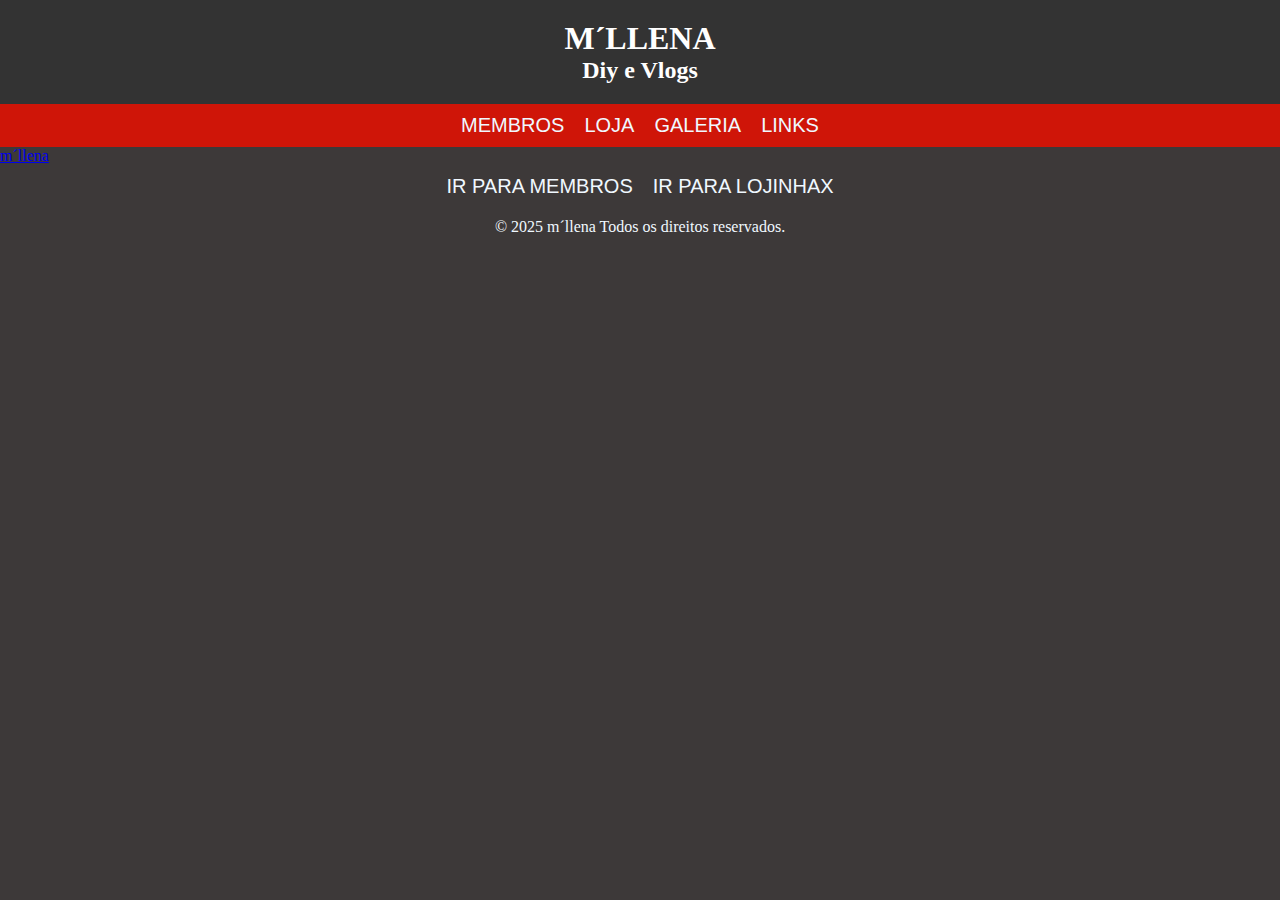
==== pages/galeria/galeria.html @ 63c7220d "primeirooooo envioi" ====
<!DOCTYPE html>
<html lang="pt-br">
<head>
    <meta charset="UTF-8">

    <meta name="viewport" content="width=device-width, initial-scale=1.0">
    <title> Galeria </title><style>
        .center {
                text-align: center;
            }
    </style>
</head>

<body>
  
  <header >

    <div id="Main-header_top"> <!-- meu cabeçalho  -->
        <h1> M´LLENA </h1>
        <h2>Diy e Vlogs </h2>
    </div>
    
    <div> <!-- links das paginas "pages"  -->
        <ul id="Main-header_bottom">
            <li><a href="pages/membros/membros.html">Membros</a></li>
            <li><a href="pages/lojinhax/lojinhax.html">loja </a></li>
            <li><a href="pages/galeria/galeria.html">galeria </a></li>
            <li><a href="pages/links/links.html">links</a></li>
        </ul>

    </div>

    
</header> 
  
  <a href="../../index.html"> m´llena </a>
  
  <ul>
  <li><a href="../membros.html">Ir para membros</a></li>
  <li><a href="../lojinhax/lojinhax.html">Ir para lojinhax</a></li>
</ul>

<footer> <!-- meu rodapé  -->
    <p class="center"> &copy; 2025 m´llena Todos os direitos reservados.</p>
</footer>

   
</body>
<!-- ESSE E O ENDERECO ONDE SE ENCONTRA O ARQUIVO CSS GLOBAL QUE CONTROLA TODOS OS LAYOUT DAS PAGINAS-->
<link rel="stylesheet" href="../../global.css">

<!-- ESSE E O ENDERECO ONDE SE ENCONTRA O ARQUIVO CSS DO INDEX QUE CONTROLA SOMENTE O LAYOUT DESSA PAGINA INDEX-->
<link rel="stylesheet" href="galeria.css">

 </html>
---- global.css ----
/* sei lá me perdi hahahahahah mas tá no index */
* {
    margin: 0;
    padding: 0;
    font-family: Georgia, 'Times New Roman', Times, serif;
  }

  /* cabeçalho */
#Main-header_top{ 
    background-color: #333;
    color:rgb(255, 255, 255);
    padding: 20px;
    text-align: center;
  }

  /* cabeçalho de baixo */
  #Main-header_bottom{
    margin: 1;
    padding: 1;
    background-color: #cf1508;
    color:rgb(255, 255, 255);
    text-align: center;
    
  }
p{
  MARGIN: 10px;
}
  /* listas */
ul{
    display: flex;
    color: aliceblue;
    list-style: none;
    justify-content: center;
   
  }
  
  /* listas  */
  ul li{
    margin: 10px;
    font-size: 15pt;
    text-transform: uppercase;
  }
  
  /* listas */
  ul li:hover{
    background-color: blue;
    font-size: 16pt;
  }
  
  /* listas */
  ul li a{
    
    color: aliceblue;
    font-family: Arial;
  text-decoration: none; 
  }

  /* rodapé */
footer{
    color: aliceblue;
    justify-content: center;
  }
---- pages/galeria/galeria.css ----
/* Seleciona a cor da pagina inteira  */
body {
    background-color:rgb(61, 57, 57) 
  
  }
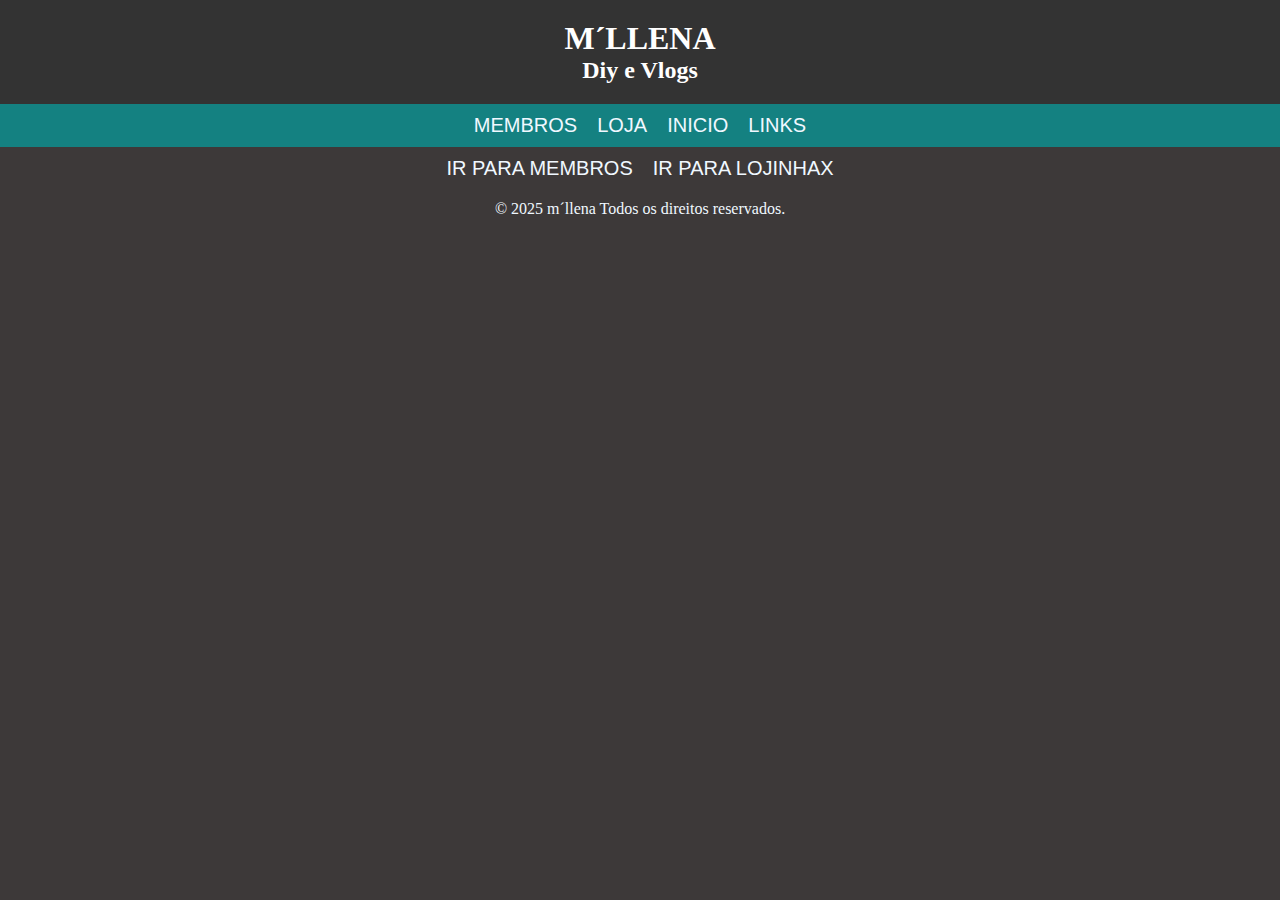
==== commit 14c3dc34: "galeria" ====
--- a/pages/galeria/galeria.html
+++ b/pages/galeria/galeria.html
@@ -23,8 +23,8 @@
     <div> <!-- links das paginas "pages"  -->
         <ul id="Main-header_bottom">
             <li><a href="pages/membros/membros.html">Membros</a></li>
-            <li><a href="pages/lojinhax/lojinhax.html">loja </a></li>
-            <li><a href="pages/galeria/galeria.html">galeria </a></li>
+            <li><a href="../lojinhax/lojinhax.html">loja </a></li>
+            <li><a href="../../index.html">inicio </a></li>
             <li><a href="pages/links/links.html">links</a></li>
         </ul>
 
@@ -33,7 +33,7 @@
     
 </header> 
   
-  <a href="../../index.html"> m´llena </a>
+  
   
   <ul>
   <li><a href="../membros.html">Ir para membros</a></li>
--- a/global.css
+++ b/global.css
@@ -17,7 +17,7 @@
   #Main-header_bottom{
     margin: 1;
     padding: 1;
-    background-color: #cf1508;
+    background-color: rgb(20, 129, 129);
     color:rgb(255, 255, 255);
     text-align: center;
     
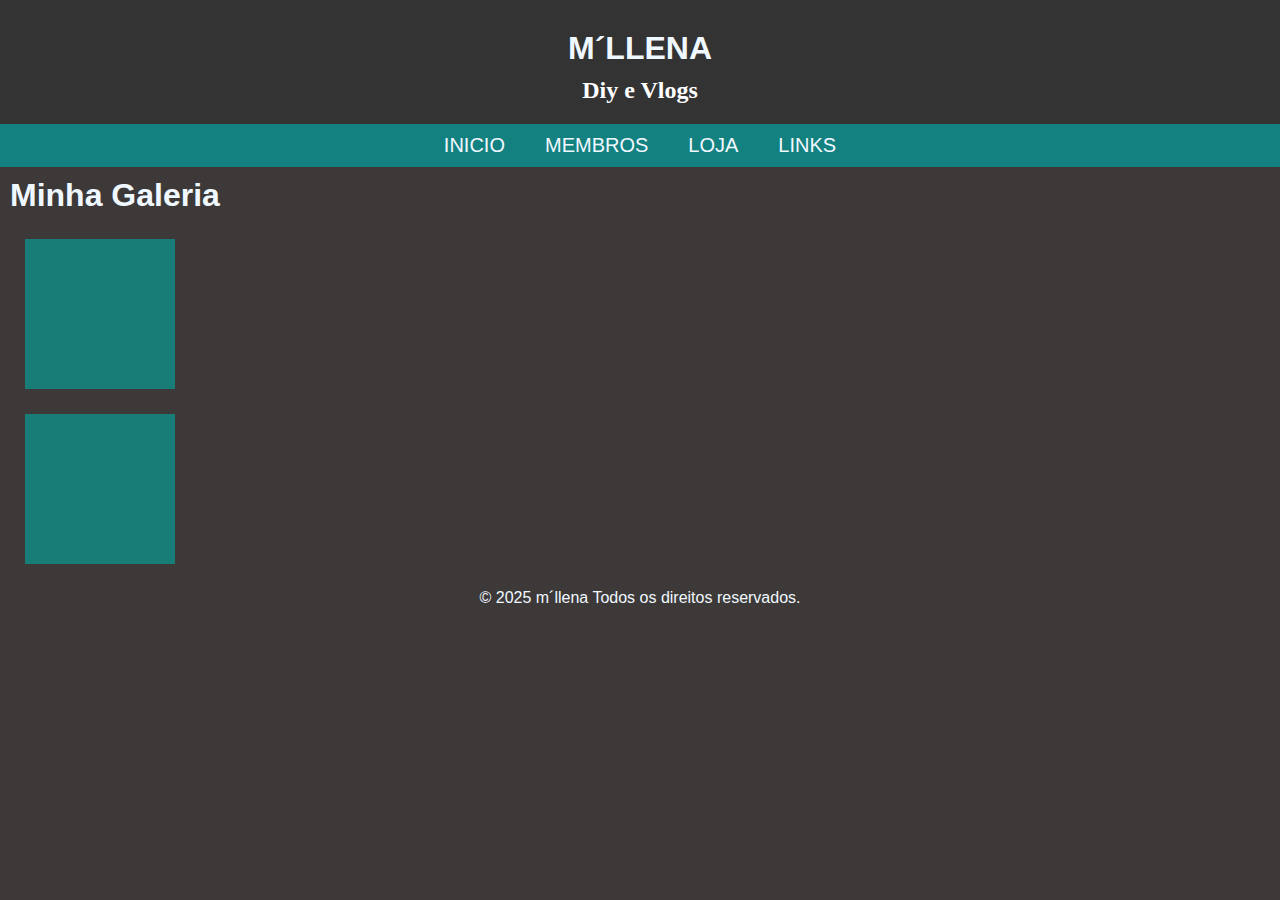
==== commit 652e1f9e: "atualização das fontes das paginas" ====
--- a/pages/galeria/galeria.html
+++ b/pages/galeria/galeria.html
@@ -22,23 +22,24 @@
     
     <div> <!-- links das paginas "pages"  -->
         <ul id="Main-header_bottom">
-            <li><a href="pages/membros/membros.html">Membros</a></li>
+            <li><a href="../../index.html">inicio </a></li>
+            <li><a href="../membros/membros.html">Membros</a></li>
             <li><a href="../lojinhax/lojinhax.html">loja </a></li>
-            <li><a href="../../index.html">inicio </a></li>
-            <li><a href="pages/links/links.html">links</a></li>
+            <li><a href="../links/links.html">links</a></li>
         </ul>
 
     </div>
 
     
-</header> 
-  
-  
-  
-  <ul>
-  <li><a href="../membros.html">Ir para membros</a></li>
-  <li><a href="../lojinhax/lojinhax.html">Ir para lojinhax</a></li>
-</ul>
+</header>
+
+<h1> Minha Galeria </h1>  
+  <div>
+    <div id="quadrado"></div>
+    <div id="quadrado"></div>
+    
+  </div>
+
 
 <footer> <!-- meu rodapé  -->
     <p class="center"> &copy; 2025 m´llena Todos os direitos reservados.</p>
--- a/global.css
+++ b/global.css
@@ -22,9 +22,22 @@
     text-align: center;
     
   }
+
+  /* margem de paragrafos */
 p{
   MARGIN: 10px;
 }
+
+/* margem dos links */
+a{
+  MARGIN: 10px;
+}
+
+/* margem do titulo */
+h1{
+  MARGIN: 10px;
+}
+
   /* listas */
 ul{
     display: flex;
--- a/pages/galeria/galeria.css
+++ b/pages/galeria/galeria.css
@@ -1,6 +1,29 @@
 /* Seleciona a cor da pagina inteira  */
 body {
     background-color:rgb(61, 57, 57) 
+  }
+
   
-  }
-  +  /* Seleciona a cor dos paragrafos */
+p{
+  color: aliceblue;
+  font-family: Tahoma, sans-serif;
+}
+
+/* Seleciona a cor dos titulos */
+h1{
+  color: aliceblue;
+  font-family: Tahoma, sans-serif;
+}
+
+/* formar um quadrado */
+#quadrado{
+  background: rgb(24, 124, 119);
+  width: 100px;
+  height: 100px;
+}
+#quadrado{
+  margin: 25px;
+  padding: 25px;
+}
+
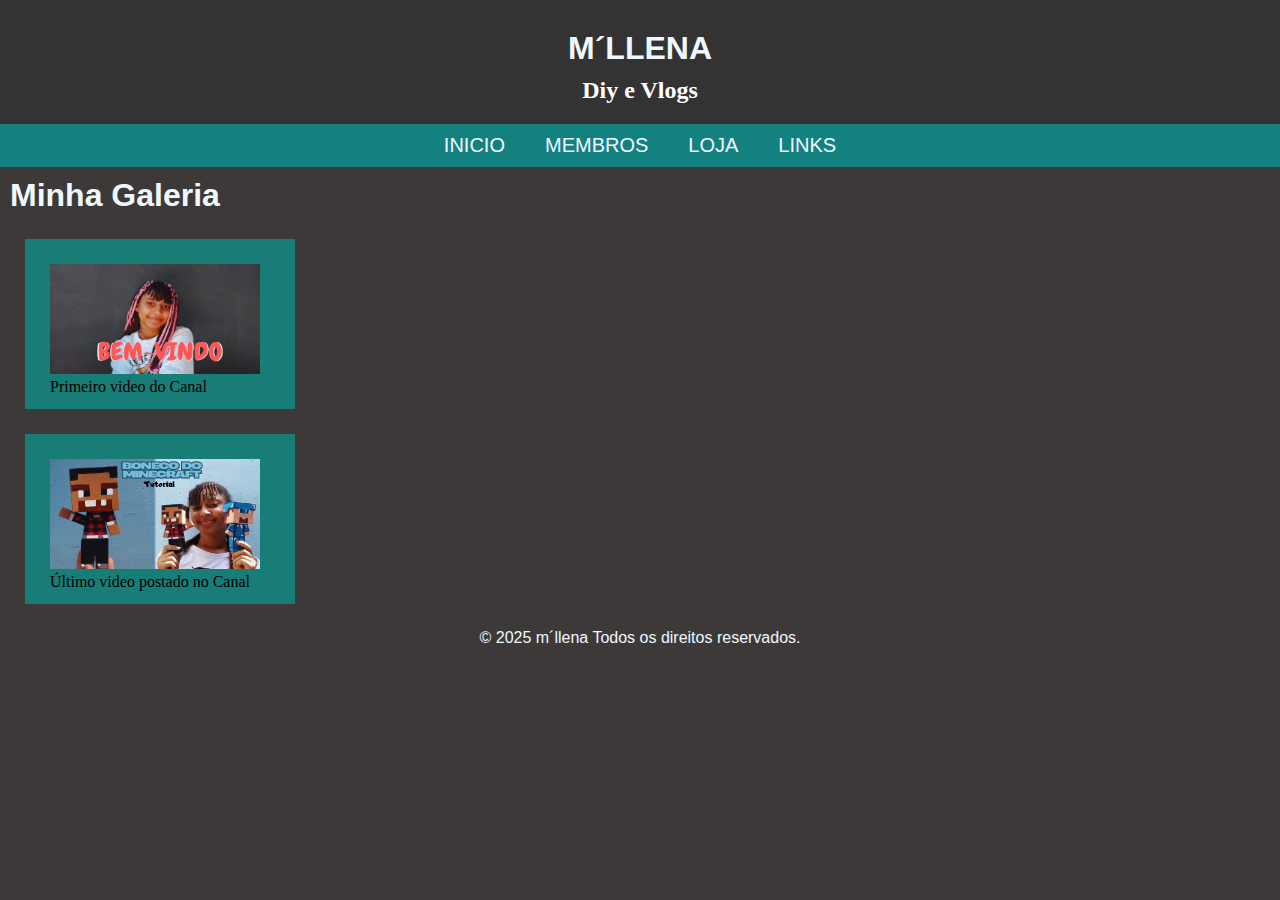
==== commit 4c83502a: "fotos da galeria" ====
--- a/pages/galeria/galeria.html
+++ b/pages/galeria/galeria.html
@@ -33,12 +33,13 @@
     
 </header>
 
-<h1> Minha Galeria </h1>  
+<h1> Minha Galeria </h1>
+    
   <div>
-    <div id="quadrado"></div>
-    <div id="quadrado"></div>
+    <div id="quadrado"> <img src="../../imagem.png.png" width="210px" height="110px"> Primeiro video do Canal </div> 
+    <div id="quadrado"> <img src="../../imagem2.png.png" width="210px" height="110px"> Último video postado no Canal </div>
     
-  </div>
+</div>
 
 
 <footer> <!-- meu rodapé  -->
--- a/global.css
+++ b/global.css
@@ -12,11 +12,11 @@
     padding: 20px;
     text-align: center;
   }
-
+  
   /* cabeçalho de baixo */
   #Main-header_bottom{
-    margin: 1;
-    padding: 1;
+    margin: 2;
+    padding: 2;
     background-color: rgb(20, 129, 129);
     color:rgb(255, 255, 255);
     text-align: center;
--- a/pages/galeria/galeria.css
+++ b/pages/galeria/galeria.css
@@ -19,11 +19,12 @@
 /* formar um quadrado */
 #quadrado{
   background: rgb(24, 124, 119);
-  width: 100px;
-  height: 100px;
+  width: 220px;
+  height: 120px;
 }
 #quadrado{
   margin: 25px;
   padding: 25px;
 }
 
+
